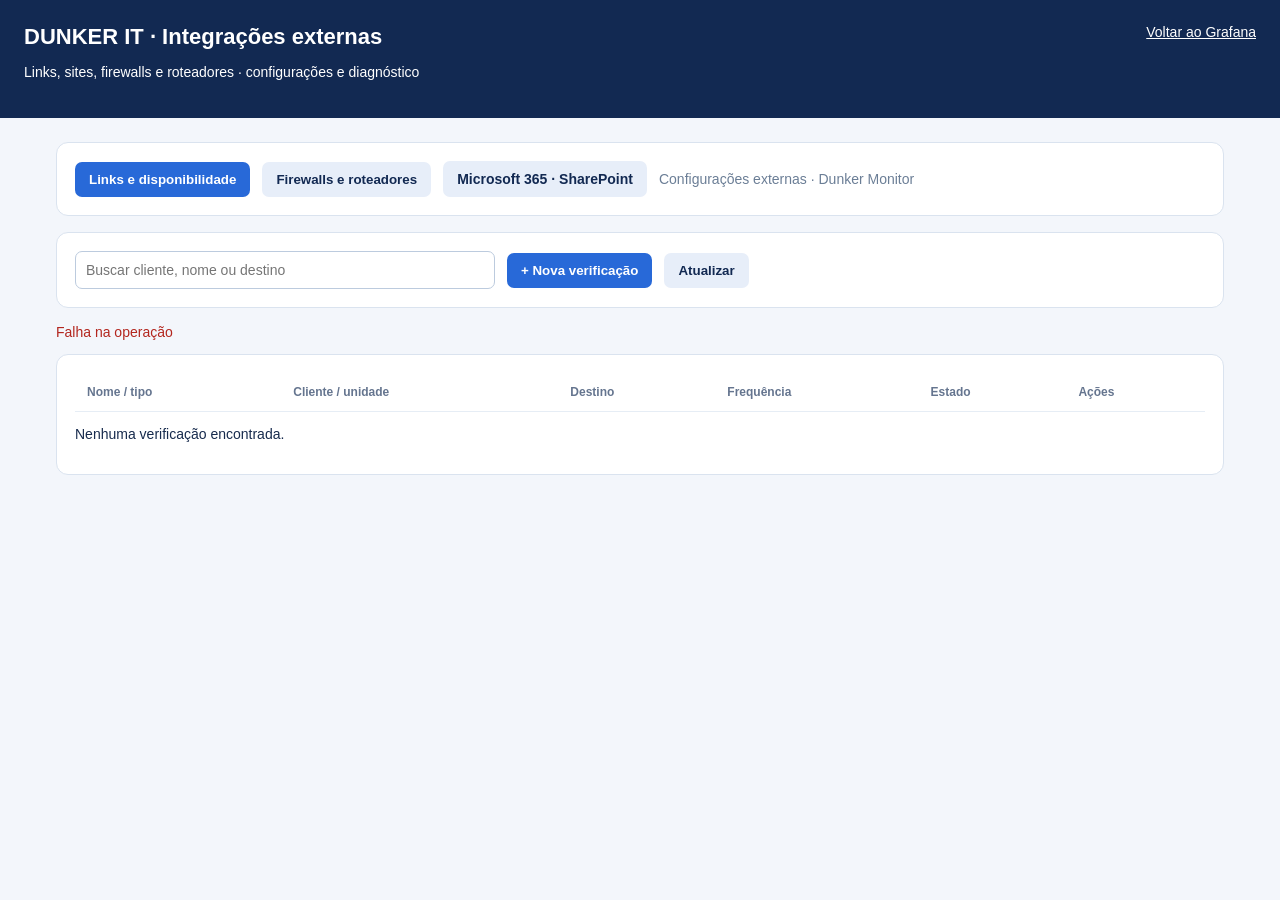
==== config/admin/index.html @ d447d8bf "Atualiza Dunker Monitor para migracao Azure" ====
<!doctype html><html lang="pt-BR"><head><meta charset="utf-8"><meta name="viewport" content="width=device-width,initial-scale=1"><title>Dunker · Integrações externas</title><style>
*{box-sizing:border-box}body{margin:0;background:#f3f6fb;color:#172b4d;font:14px 'Segoe UI',sans-serif}header{background:#122952;color:white;padding:24px}header h1{margin:0;font-size:22px}header a{color:white;float:right}main{max-width:1200px;margin:24px auto;padding:0 16px}.bar,.card{background:white;padding:18px;border:1px solid #dae3ef;border-radius:12px;margin-bottom:16px}.bar{display:flex;gap:12px;align-items:center;flex-wrap:wrap}input,select{padding:10px;border:1px solid #bccbde;border-radius:7px;width:100%;font:inherit}button{padding:10px 14px;border:0;border-radius:7px;cursor:pointer;background:#e7eef9;color:#122952;font-weight:600}.primary{background:#2869d8;color:white}.danger{color:#aa2424;background:#ffeded}table{width:100%;border-collapse:collapse}td,th{padding:12px;text-align:left;border-bottom:1px solid #e6edf5}th{color:#65758f;font-size:12px}.muted{color:#6b7e96}dialog{border:0;border-radius:14px;width:min(860px,95vw);max-height:92vh;padding:24px}dialog::backdrop{background:#12295299}.grid{display:grid;grid-template-columns:repeat(3,1fr);gap:16px}.wide{grid-column:1/-1}label{display:block;font-weight:600;margin-bottom:6px}small{color:#677c98}.actions{display:flex;flex-wrap:wrap;gap:8px;justify-content:flex-end;margin-top:20px}.notice{padding:12px;background:#eef4ff;border-radius:8px;margin-top:14px;white-space:pre-wrap}#message,#deviceMessage,#deviceError{color:#b3261e}summary{cursor:pointer;font-weight:600}h3{margin:8px 0}input[type=checkbox]{width:auto}#deviceSearch{max-width:420px}#search{max-width:420px}.hidden{display:none!important}@media(max-width:700px){.grid{grid-template-columns:1fr}.tablewrap{overflow:auto}}
</style></head><body><header><a href="/">Voltar ao Grafana</a><h1>DUNKER IT · Integrações externas</h1><p>Links, sites, firewalls e roteadores · configurações e diagnóstico</p></header><main><nav class="bar"><button id="tabLinks" class="primary">Links e disponibilidade</button><button id="tabDevices">Firewalls e roteadores</button><a href="sharepoint/" style="text-decoration:none;color:#122952;font-weight:600;padding:10px 14px;background:#e7eef9;border-radius:7px">Microsoft 365 · SharePoint</a><span class="muted">Configurações externas · Dunker Monitor</span></nav>
<section id="linksSection"><div class="bar"><input id="search" placeholder="Buscar cliente, nome ou destino"><button class="primary" id="new">+ Nova verificação</button><button id="reload">Atualizar</button><span id="summary" class="muted"></span></div><p id="message" role="alert"></p><div class="card tablewrap"><table><thead><tr><th>Nome / tipo</th><th>Cliente / unidade</th><th>Destino</th><th>Frequência</th><th>Estado</th><th>Ações</th></tr></thead><tbody id="rows"></tbody></table><p id="empty">Nenhuma verificação encontrada.</p></div></section><section id="deviceSection" class="hidden">
 <div class="bar"><input id="deviceSearch" placeholder="Buscar equipamento, cliente ou endereço"><button class="primary" id="deviceNew">+ Novo equipamento SNMP</button><button id="deviceReload">Atualizar</button><span id="deviceSummary" class="muted"></span></div>
 <div class="card"><strong>Coleta pela rede local ou VPN</strong><p>O servidor consulta o equipamento por SNMP. Ative acesso somente leitura e autorize a origem do coletor. CPU e memória dependem do modelo e firmware.</p></div>
 <p id="deviceMessage" role="alert"></p>
 <div class="card tablewrap"><table><thead><tr><th>Equipamento</th><th>Cliente / unidade</th><th>Destino / versão</th><th>Coleta</th><th>Estado</th><th>Ações</th></tr></thead><tbody id="deviceRows"></tbody></table><p id="deviceEmpty">Nenhum equipamento cadastrado nesta central.</p></div>
</section>
<dialog id="deviceModal"><form id="deviceForm"><h2 id="deviceTitle">Novo equipamento</h2><input id="d_id" type="hidden"><div class="grid">
<div><label for="d_vendor">Fabricante / perfil</label><select id="d_vendor"><option value="sonicwall">SonicWall</option><option value="mikrotik">MikroTik</option><option value="generico">Outro roteador / switch</option></select></div>
<div><label for="d_name">Nome</label><input id="d_name" required></div><div><label for="d_model">Modelo</label><input id="d_model" placeholder="Ex.: TZ350"></div>
<div><label for="d_Cliente">Cliente</label><input id="d_Cliente" required></div><div><label for="d_Unidade">Unidade</label><input id="d_Unidade" required></div><div><label for="d_Provedor">Descrição / provedor</label><input id="d_Provedor" placeholder="Firewall matriz"></div>
<div><label for="d_host">IP / hostname acessível pelo servidor</label><input id="d_host" required placeholder="172.16.27.1"></div><div><label for="d_port">Porta SNMP UDP</label><input id="d_port" type="number" min="1" max="65535" value="161" required></div><div><label for="d_firmware">Firmware</label><input id="d_firmware" placeholder="SonicOS 6.5 / 7"></div>
<div><label for="d_version">Versão</label><select id="d_version"><option value="3">SNMPv3 · authPriv</option><option value="2">SNMPv2c · somente leitura</option></select></div><div><label for="d_interval_seconds">Coletar a cada (s)</label><input id="d_interval_seconds" type="number" min="30" max="120" value="60" required></div><div><label for="d_timeout_seconds">Timeout total por coleta (s)</label><input id="d_timeout_seconds" type="number" min="5" max="50" value="20" required></div>
<div data-snmp="2" class="wide"><label for="d_community">Comunidade GET / somente leitura</label><input id="d_community" type="password" autocomplete="new-password"><small>Na edição, deixe vazio para manter a credencial salva.</small></div>
<div data-snmp="3"><label for="d_username">Usuário SNMPv3</label><input id="d_username" autocomplete="off" placeholder="Vazio mantém o usuário salvo"></div><div data-snmp="3"><label for="d_password">Senha de autenticação</label><input id="d_password" type="password" autocomplete="new-password"></div><div data-snmp="3"><label for="d_priv_password">Senha de criptografia</label><input id="d_priv_password" type="password" autocomplete="new-password"></div>
<div data-snmp="3"><label for="d_auth_protocol">Autenticação</label><select id="d_auth_protocol"><option>SHA</option><option>SHA256</option><option>MD5</option></select></div><div data-snmp="3"><label for="d_priv_protocol">Criptografia</label><select id="d_priv_protocol"><option>AES</option><option>DES</option></select></div><div><label for="d_enabled">Estado</label><select id="d_enabled"><option value="true">Ativo</option><option value="false">Pausado</option></select></div>
<details class="wide"><summary>OIDs próprios de CPU e RAM (opcional)</summary><p>Use somente OIDs que retornem utilização em percentual (0 a 100). OID escalar completo termina em .0. Campos vazios usam o perfil do fabricante.</p><div class="grid"><div><label for="d_cpu_oid">OID de CPU (%)</label><input id="d_cpu_oid" placeholder="1.3.6.1.… .0"></div><div><label for="d_ram_oid">OID de RAM (%)</label><input id="d_ram_oid" placeholder="1.3.6.1.… .0"></div></div></details>
<div class="wide"><h3>Interfaces monitoradas</h3><p class="muted">Teste a conexão para descobrir as interfaces. Marque as WANs desejadas. Se nenhuma estiver marcada, os dashboards mostram todas. Banda contratada é opcional e não é a velocidade física da porta.</p><div class="tablewrap"><table><thead><tr><th>Usar</th><th>Interface</th><th>Índice</th><th>Download contratado (Mbps)</th><th>Upload contratado (Mbps)</th></tr></thead><tbody id="interfaceRows"></tbody></table></div></div>
</div><div id="deviceResult" class="notice hidden" role="status"></div><p id="deviceError" role="alert"></p><div class="actions"><button type="button" id="deviceCancel">Cancelar</button><button type="button" id="deviceTest">Testar e descobrir interfaces</button><button type="submit" class="primary" id="deviceSave">Salvar</button></div></form></dialog>
</main>
<dialog id="modal"><form id="form"><h2 id="title">Nova verificação</h2><input id="id" type="hidden"><div class="grid">
<div><label>Tipo de verificação</label><select id="tipo"><option value="icmp">Ping — ICMP</option><option value="http">HTTP / HTTPS</option><option value="tcp">TCP</option><option value="dns">DNS</option></select></div><div class="wide"><label>Nome da verificação</label><input id="name" required placeholder="Ex.: Onkos SP — link Claro"></div>
<div><label>Cliente</label><input id="Cliente" required></div><div><label>Unidade</label><input id="Unidade" required></div><div><label>Provedor / serviço</label><input id="Provedor" required></div>
<div class="wide"><label id="destinationLabel">IP de destino</label><input id="instance" required><small id="destinationHint"></small></div>
<div data-types="tcp"><label>Porta TCP</label><input id="tcp_port" type="number" min="1" max="65535" value="443"></div>
<div data-types="http"><label>Método</label><select id="http_method"><option>GET</option><option>HEAD</option></select></div><div data-types="http"><label>Código HTTP esperado</label><input id="expected_status" type="number" min="0" max="599" value="0"><small>0 = qualquer código de 200 a 299</small></div><div data-types="http"><label>Seguir redirecionamentos</label><select id="follow_redirects"><option value="true">Sim</option><option value="false">Não</option></select></div>
<div data-types="dns"><label>Nome a consultar</label><input id="dns_name" placeholder="exemplo.com.br"></div><div data-types="dns"><label>Registro DNS</label><select id="dns_type"><option>A</option><option>AAAA</option><option>CNAME</option><option>MX</option><option>TXT</option><option>NS</option></select></div><div data-types="dns"><label>Porta DNS</label><input id="dns_port" type="number" min="1" max="65535" value="53"></div>
<div><label>Executar a cada (segundos)</label><input id="interval_seconds" type="number" min="10" max="3600" value="30" required></div><div><label id="timeoutLabel">Timeout por pacote (segundos)</label><input id="timeout_seconds" type="number" min="1" max="30" step="0.5" value="5" required></div><div><label>Estado</label><select id="enabled"><option value="true">Ativo</option><option value="false">Pausado</option></select></div>
<div data-types="icmp"><label>Quantidade de pacotes</label><input id="packet_count" type="number" min="1" max="20" value="5"></div><div data-types="icmp"><label>Intervalo entre pacotes (segundos)</label><input id="packet_interval_seconds" type="number" min="0.1" max="10" step="0.1" value="1"></div><div data-types="icmp"><label>Limite de perda (%)</label><input id="loss_warning_percent" type="number" min="0" max="100" step="0.1" value="5"></div><div data-types="icmp"><label>Limite de latência média (ms)</label><input id="latency_warning_ms" type="number" min="1" max="10000" value="100"></div>
</div><div class="notice" id="explanation"></div><div id="testResult" class="notice hidden" role="status"></div><p id="formError" role="alert"></p><div class="actions"><button type="button" id="cancel">Cancelar</button><button type="button" id="test">Testar agora</button><button type="submit" class="primary" id="save">Salvar</button></div></form></dialog>
<script>
const $=id=>document.getElementById(id), labels={icmp:'Ping — ICMP',http:'HTTP / HTTPS',tcp:'TCP',dns:'DNS'};let monitors=[];
const esc=s=>String(s??'').replace(/[&<>"']/g,c=>({'&':'&amp;','<':'&lt;','>':'&gt;','"':'&quot;',"'":'&#39;'}[c]));
async function api(path,opt={}){const r=await fetch('api/'+path,{...opt,headers:{'Content-Type':'application/json'}});const j=await r.json().catch(()=>({}));if(!r.ok)throw Error(j.error||'Falha na operação');return j}
function typeChanged(){const t=$('tipo').value;document.querySelectorAll('[data-types]').forEach(e=>{const show=e.dataset.types.split(' ').includes(t);e.classList.toggle('hidden',!show);e.querySelectorAll('input,select').forEach(x=>x.disabled=!show)});$('destinationLabel').textContent={icmp:'IP de destino (IPv4)',http:'URL completa',tcp:'IP ou hostname',dns:'Servidor DNS (IP ou hostname)'}[t];$('instance').placeholder={icmp:'172.16.27.51',http:'https://exemplo.com.br/status',tcp:'servidor.exemplo.com.br',dns:'1.1.1.1'}[t];$('destinationHint').textContent=t==='http'?'Use http:// ou https://. O certificado HTTPS é validado.':'';$('timeoutLabel').textContent=t==='icmp'?'Timeout por pacote (segundos)':'Timeout da verificação (segundos)';$('explanation').textContent={icmp:'Múltiplos pacotes medem perda e latência. O Blackbox mantém uma checagem rápida de disponibilidade independente. Todos os links têm a mesma importância.',http:'Verifica o código de resposta. GET e HEAD disponíveis; cabeçalhos personalizados, autenticação e validação do corpo ainda não estão disponíveis.',tcp:'Verifica se o destino aceita uma conexão na porta informada. Não valida o protocolo de aplicação.',dns:'Consulta o registro no servidor escolhido. Sucesso exige resposta DNS sem erro e pelo menos uma resposta. Não compara um valor de registro esperado.'}[t];$('dns_name').required=t==='dns'}
async function load(){try{monitors=await api('monitors');$('message').textContent='';render()}catch(e){$('message').textContent=e.message}}
function render(){const q=$('search').value.toLowerCase(),list=monitors.filter(x=>JSON.stringify(x).toLowerCase().includes(q));$('summary').textContent=`${monitors.length} verificações · ${monitors.filter(x=>x.enabled!==false).length} ativas`;$('empty').hidden=!!list.length;$('rows').innerHTML=list.map(x=>`<tr><td><strong>${esc(x.name||x.instance)}</strong><br>${esc(labels[x.tipo])}</td><td>${esc(x.Cliente)} / ${esc(x.Unidade)}<br>${esc(x.Provedor)}</td><td>${esc(x.instance)}${x.tipo==='dns'?'<br>'+esc(x.dns_name)+' · '+esc(x.dns_type):''}</td><td>${esc(x.interval_seconds||30)}s</td><td>${x.enabled===false?'Pausado':'Ativo'}</td><td><button data-action="edit" data-id="${esc(x.id)}">Editar</button> <button class="danger" data-action="delete" data-id="${esc(x.id)}">Excluir</button></td></tr>`).join('')}
function openForm(x){$('form').reset();$('id').value=x?.id||'';$('formError').textContent='';$('testResult').classList.add('hidden');$('title').textContent=x?'Editar verificação':'Nova verificação';if(x){['tipo','name','Cliente','Unidade','Provedor','instance','interval_seconds','timeout_seconds','packet_count','packet_interval_seconds','loss_warning_percent','latency_warning_ms','http_method','expected_status','dns_name','dns_type','dns_port','tcp_port'].forEach(k=>{if(x[k]!=null)$(k).value=x[k]});$('enabled').value=String(x.enabled!==false);$('follow_redirects').value=String(x.follow_redirects!==false);if(x.tipo==='tcp')$('instance').value=x.tcp_host||x.instance.replace(/:\d+$/,'').replace(/^\[|\]$/g,'')}typeChanged();$('modal').showModal()}
function payload(){const t=$('tipo').value,x={tipo:t};['name','Cliente','Unidade','Provedor','instance'].forEach(k=>x[k]=$(k).value.trim());['interval_seconds','timeout_seconds'].forEach(k=>x[k]=Number($(k).value));x.enabled=$('enabled').value==='true';if(t==='icmp')['packet_count','packet_interval_seconds','loss_warning_percent','latency_warning_ms'].forEach(k=>x[k]=Number($(k).value));if(t==='tcp'){x.tcp_host=x.instance;x.tcp_port=Number($('tcp_port').value)}if(t==='http'){x.http_method=$('http_method').value;x.expected_status=Number($('expected_status').value);x.follow_redirects=$('follow_redirects').value==='true'}if(t==='dns'){x.dns_name=$('dns_name').value.trim();x.dns_type=$('dns_type').value;x.dns_port=Number($('dns_port').value)}return x}
$('form').onsubmit=async e=>{e.preventDefault();$('save').disabled=true;try{const id=$('id').value;await api(id?'monitors/'+id:'monitors',{method:id?'PUT':'POST',body:JSON.stringify(payload())});$('modal').close();await load()}catch(e){$('formError').textContent=e.message}finally{$('save').disabled=false}};
$('test').onclick=async()=>{if(!$('form').reportValidity())return;$('test').disabled=true;$('testResult').classList.remove('hidden');$('testResult').textContent='Testando…';try{const r=await api('test',{method:'POST',body:JSON.stringify(payload())});$('testResult').textContent=$('tipo').value==='icmp'?`${r.collector_success?(r.success?'Respondeu':'Sem resposta'):'Falha do coletor ICMP'} · ${r.received}/${r.sent} pacotes · perda ${r.loss_percent??'—'}% · latência média ${r.rtt_ms??'—'} ms`:`${r.success?'Sucesso':'Falha'} · ${r.duration_ms} ms${r.http_status_code?' · HTTP '+r.http_status_code:''}${r.dns_rcode!=null?' · DNS rcode '+r.dns_rcode+' · '+r.dns_answers+' respostas':''}${r.error?' · '+r.error:''}`}catch(e){$('testResult').textContent=e.message}finally{$('test').disabled=false}};
$('rows').onclick=async e=>{const b=e.target.closest('button[data-id]');if(!b)return;const x=monitors.find(x=>x.id===b.dataset.id);if(b.dataset.action==='edit')openForm(x);else if(confirm('Excluir esta verificação? O histórico já coletado será preservado até a retenção expirar.')){try{await api('monitors/'+x.id,{method:'DELETE'});await load()}catch(e){$('message').textContent=e.message}}};$('new').onclick=()=>openForm();$('cancel').onclick=()=>$('modal').close();$('tipo').onchange=typeChanged;$('search').oninput=render;$('reload').onclick=load;typeChanged();load();
let devices=[], discovered=[];
function snmpVersion(){document.querySelectorAll('[data-snmp]').forEach(el=>{const show=el.dataset.snmp===$('d_version').value;el.classList.toggle('hidden',!show);el.querySelectorAll('input,select').forEach(x=>x.disabled=!show)})}
function switchTab(dev){$('linksSection').classList.toggle('hidden',dev);$('deviceSection').classList.toggle('hidden',!dev);$('tabLinks').classList.toggle('primary',!dev);$('tabDevices').classList.toggle('primary',dev);if(dev)loadDevices()}
async function loadDevices(){try{devices=await api('devices');$('deviceMessage').textContent='';renderDevices()}catch(e){$('deviceMessage').textContent=e.message}}
function renderDevices(){const q=$('deviceSearch').value.toLowerCase(),list=devices.filter(d=>JSON.stringify(d).toLowerCase().includes(q));$('deviceSummary').textContent=`${devices.length} equipamentos · ${devices.filter(x=>x.enabled).length} ativos`;$('deviceEmpty').hidden=!!list.length;$('deviceRows').innerHTML=list.map(d=>`<tr><td><strong>${esc(d.name)}</strong><br>${esc(d.vendor)} ${esc(d.model)}</td><td>${esc(d.Cliente)} / ${esc(d.Unidade)}</td><td>${esc(d.instance)}<br>SNMPv${d.version==='2'?'2c':'3'}</td><td>${esc(d.interval_seconds)}s</td><td>${d.enabled?'Ativo':'Pausado'}</td><td><button data-device="${esc(d.id)}" data-op="edit">Editar</button> <button data-device="${esc(d.id)}" data-op="pause">${d.enabled?'Pausar':'Ativar'}</button> <button class="danger" data-device="${esc(d.id)}" data-op="delete">Excluir</button></td></tr>`).join('')}
function chosenInterfaces(){return [...$('interfaceRows').querySelectorAll('tr')].filter(r=>r.querySelector('.ifcheck').checked).map(r=>({ifIndex:r.dataset.index,name:r.dataset.name,download_mbps:Number(r.querySelector('.ifdown').value),upload_mbps:Number(r.querySelector('.ifup').value)}))}
function showInterfaces(items,selected=[]){discovered=items;$('interfaceRows').innerHTML=items.map(i=>{const s=selected.find(x=>x.ifIndex===i.ifIndex);return `<tr data-index="${esc(i.ifIndex)}" data-name="${esc(i.name)}"><td><input class="ifcheck" type="checkbox" ${s?'checked':''} aria-label="Monitorar ${esc(i.name)}"></td><td>${esc(i.name)}${i.up===false?' · sem link':''}</td><td>${esc(i.ifIndex)}</td><td><input class="ifdown" type="number" min="0" max="10000000" value="${esc(s?.download_mbps||0)}" aria-label="Download contratado"></td><td><input class="ifup" type="number" min="0" max="10000000" value="${esc(s?.upload_mbps||0)}" aria-label="Upload contratado"></td></tr>`}).join('')}
function openDevice(d){$('deviceForm').reset();$('d_id').value=d?.id||'';$('deviceTitle').textContent=d?'Editar equipamento':'Novo equipamento SNMP';$('deviceError').textContent='';$('deviceResult').classList.add('hidden');for(const k of ['name','Cliente','Unidade','Provedor','host','port','vendor','model','firmware','version','interval_seconds','timeout_seconds','cpu_oid','ram_oid','auth_protocol','priv_protocol'])if(d?.[k]!=null)$('d_'+k).value=d[k];$('d_enabled').value=String(d?.enabled!==false);showInterfaces(d?.interfaces||[],d?.interfaces||[]);snmpVersion();$('deviceModal').showModal()}
function devicePayload(){const p={credentials:{}};for(const k of ['name','Cliente','Unidade','Provedor','host','vendor','model','firmware','version','cpu_oid','ram_oid'])p[k]=$('d_'+k).value.trim();for(const k of ['port','interval_seconds','timeout_seconds'])p[k]=Number($('d_'+k).value);p.enabled=$('d_enabled').value==='true';p.interfaces=chosenInterfaces();if($('d_id').value)p.id=$('d_id').value;for(const k of ['community','username','password','priv_password','auth_protocol','priv_protocol'])if(!$('d_'+k).disabled&&$('d_'+k).value)p.credentials[k]=$('d_'+k).value;return p}
$('deviceForm').onsubmit=async e=>{e.preventDefault();$('deviceSave').disabled=true;try{const id=$('d_id').value;await api(id?'devices/'+id:'devices',{method:id?'PUT':'POST',body:JSON.stringify(devicePayload())});$('deviceModal').close();await loadDevices();$('deviceMessage').textContent='Salvo. Aguarde até 2 minutos para as primeiras amostras; gráficos de banda precisam de duas ou mais coletas.'}catch(e){$('deviceError').textContent=e.message}finally{$('deviceSave').disabled=false}};
$('deviceTest').onclick=async()=>{if(!$('deviceForm').reportValidity())return;$('deviceTest').disabled=true;$('deviceSave').disabled=true;$('deviceResult').classList.remove('hidden');$('deviceResult').textContent='Consultando SNMP e descobrindo interfaces…';try{const selected=chosenInterfaces(),r=await api('devices/test',{method:'POST',body:JSON.stringify(devicePayload())});showInterfaces(r.interfaces,selected);$('deviceResult').textContent=`SNMP respondeu · ${r.interfaces.length} interfaces\nCPU: ${r.health.cpu_percent??'não exposta'}${r.health.cpu_percent!=null?'%':''} · RAM: ${r.health.ram_percent??'não exposta'}${r.health.ram_percent!=null?'%':''}\n${r.warning||'Marque as interfaces desejadas e salve o cadastro.'}`}catch(e){$('deviceResult').textContent=e.message}finally{$('deviceTest').disabled=false;$('deviceSave').disabled=false}};
$('deviceRows').onclick=async e=>{const b=e.target.closest('[data-device]');if(!b)return;const d=devices.find(x=>x.id===b.dataset.device);if(b.dataset.op==='edit')return openDevice(d);try{if(b.dataset.op==='pause')await api('devices/'+d.id,{method:'PUT',body:JSON.stringify({enabled:!d.enabled})});else if(confirm('Excluir o equipamento? O histórico permanece até o fim da retenção.'))await api('devices/'+d.id,{method:'DELETE'});await loadDevices()}catch(e){$('deviceMessage').textContent=e.message}};
$('tabLinks').onclick=()=>switchTab(false);$('tabDevices').onclick=()=>switchTab(true);$('deviceNew').onclick=()=>openDevice();$('deviceCancel').onclick=()=>$('deviceModal').close();$('deviceReload').onclick=loadDevices;$('deviceSearch').oninput=renderDevices;$('d_version').onchange=snmpVersion;

</script></body></html>
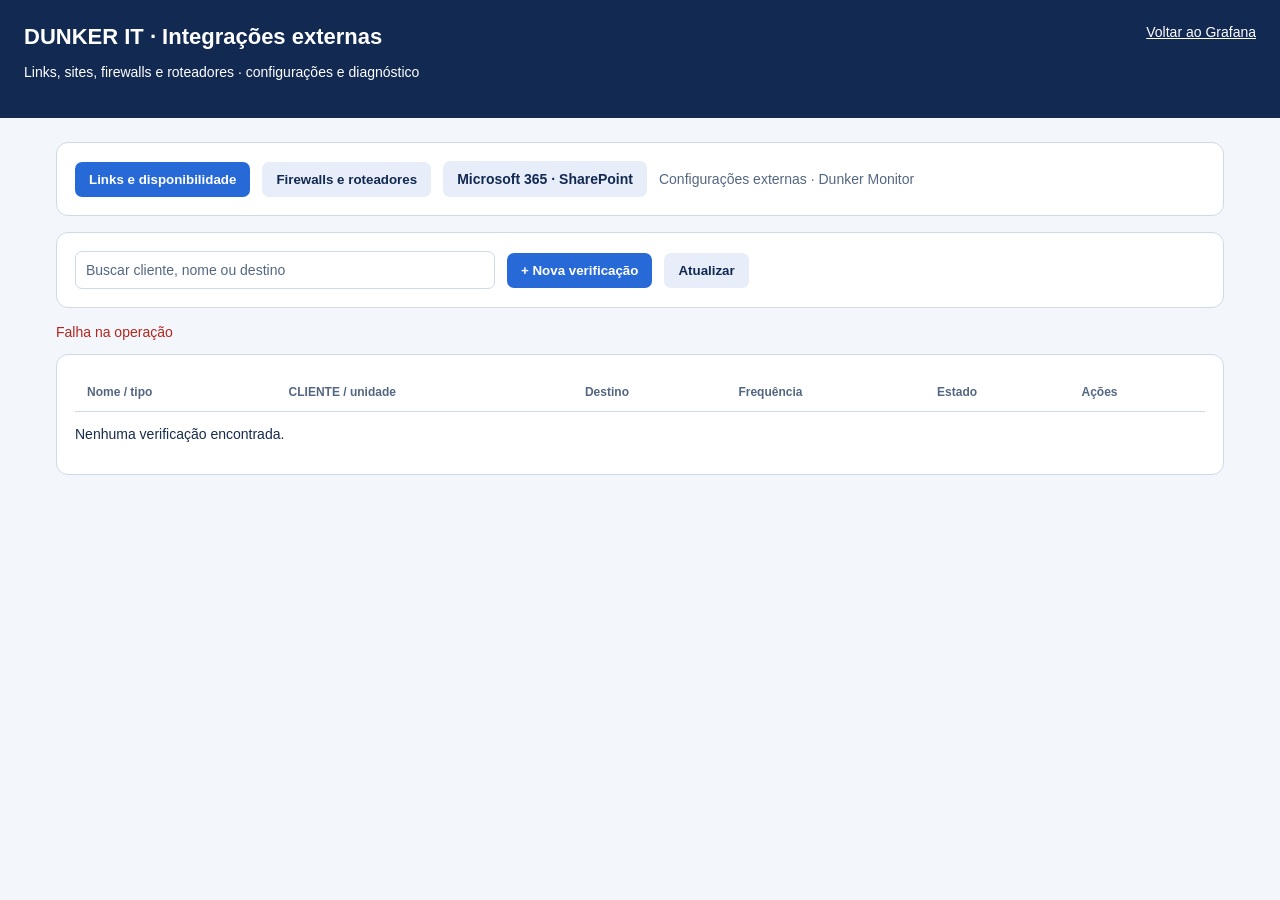
==== commit 346a1b6d: "Atualiza Dunker Monitor para ambiente Azure" ====
--- a/config/admin/index.html
+++ b/config/admin/index.html
@@ -1,16 +1,22 @@
 <!doctype html><html lang="pt-BR"><head><meta charset="utf-8"><meta name="viewport" content="width=device-width,initial-scale=1"><title>Dunker · Integrações externas</title><style>
 *{box-sizing:border-box}body{margin:0;background:#f3f6fb;color:#172b4d;font:14px 'Segoe UI',sans-serif}header{background:#122952;color:white;padding:24px}header h1{margin:0;font-size:22px}header a{color:white;float:right}main{max-width:1200px;margin:24px auto;padding:0 16px}.bar,.card{background:white;padding:18px;border:1px solid #dae3ef;border-radius:12px;margin-bottom:16px}.bar{display:flex;gap:12px;align-items:center;flex-wrap:wrap}input,select{padding:10px;border:1px solid #bccbde;border-radius:7px;width:100%;font:inherit}button{padding:10px 14px;border:0;border-radius:7px;cursor:pointer;background:#e7eef9;color:#122952;font-weight:600}.primary{background:#2869d8;color:white}.danger{color:#aa2424;background:#ffeded}table{width:100%;border-collapse:collapse}td,th{padding:12px;text-align:left;border-bottom:1px solid #e6edf5}th{color:#65758f;font-size:12px}.muted{color:#6b7e96}dialog{border:0;border-radius:14px;width:min(860px,95vw);max-height:92vh;padding:24px}dialog::backdrop{background:#12295299}.grid{display:grid;grid-template-columns:repeat(3,1fr);gap:16px}.wide{grid-column:1/-1}label{display:block;font-weight:600;margin-bottom:6px}small{color:#677c98}.actions{display:flex;flex-wrap:wrap;gap:8px;justify-content:flex-end;margin-top:20px}.notice{padding:12px;background:#eef4ff;border-radius:8px;margin-top:14px;white-space:pre-wrap}#message,#deviceMessage,#deviceError{color:#b3261e}summary{cursor:pointer;font-weight:600}h3{margin:8px 0}input[type=checkbox]{width:auto}#deviceSearch{max-width:420px}#search{max-width:420px}.hidden{display:none!important}@media(max-width:700px){.grid{grid-template-columns:1fr}.tablewrap{overflow:auto}}
+
+:host,body{--dnk-bg:#f3f6fb;--dnk-card:#fff;--dnk-input:#fff;--dnk-fg:#172b4d;--dnk-muted:#536782;--dnk-line:#ced9e9;color:var(--dnk-fg);background:var(--dnk-bg)}
+:host(.theme-dark){--dnk-bg:#101823;--dnk-card:#192435;--dnk-input:#24344b;--dnk-fg:#edf3fc;--dnk-muted:#b0c0d8;--dnk-line:#536783}
+.bar,.card,dialog{background:var(--dnk-card);color:var(--dnk-fg);border:1px solid var(--dnk-line)}input,select,option{background:var(--dnk-input);color:var(--dnk-fg);border:1px solid var(--dnk-line)}small,th,.muted{color:var(--dnk-muted)}input::placeholder{color:var(--dnk-muted);opacity:1}.notice{background:var(--dnk-input);color:var(--dnk-fg);border:1px solid var(--dnk-line)}.tablewrap{overflow-x:auto}td,th{border-color:var(--dnk-line)}#deviceInterfaces{min-width:680px}#deviceInterfaces input{min-width:110px}select{min-height:40px}select option{font-size:14px}#deviceError,#formError{color:#f37c75}
+
+.grid{grid-template-columns:repeat(3,minmax(0,1fr))}label{overflow-wrap:anywhere;min-width:0}select{line-height:1.5;min-height:44px}option{color:var(--dnk-fg);background:var(--dnk-input)}@media(max-width:700px){.grid{grid-template-columns:1fr}}
 </style></head><body><header><a href="/">Voltar ao Grafana</a><h1>DUNKER IT · Integrações externas</h1><p>Links, sites, firewalls e roteadores · configurações e diagnóstico</p></header><main><nav class="bar"><button id="tabLinks" class="primary">Links e disponibilidade</button><button id="tabDevices">Firewalls e roteadores</button><a href="sharepoint/" style="text-decoration:none;color:#122952;font-weight:600;padding:10px 14px;background:#e7eef9;border-radius:7px">Microsoft 365 · SharePoint</a><span class="muted">Configurações externas · Dunker Monitor</span></nav>
-<section id="linksSection"><div class="bar"><input id="search" placeholder="Buscar cliente, nome ou destino"><button class="primary" id="new">+ Nova verificação</button><button id="reload">Atualizar</button><span id="summary" class="muted"></span></div><p id="message" role="alert"></p><div class="card tablewrap"><table><thead><tr><th>Nome / tipo</th><th>Cliente / unidade</th><th>Destino</th><th>Frequência</th><th>Estado</th><th>Ações</th></tr></thead><tbody id="rows"></tbody></table><p id="empty">Nenhuma verificação encontrada.</p></div></section><section id="deviceSection" class="hidden">
+<section id="linksSection"><div class="bar"><input id="search" placeholder="Buscar cliente, nome ou destino"><button class="primary" id="new">+ Nova verificação</button><button id="reload">Atualizar</button><span id="summary" class="muted"></span></div><p id="message" role="alert"></p><div class="card tablewrap"><table><thead><tr><th>Nome / tipo</th><th>CLIENTE / unidade</th><th>Destino</th><th>Frequência</th><th>Estado</th><th>Ações</th></tr></thead><tbody id="rows"></tbody></table><p id="empty">Nenhuma verificação encontrada.</p></div></section><section id="deviceSection" class="hidden">
  <div class="bar"><input id="deviceSearch" placeholder="Buscar equipamento, cliente ou endereço"><button class="primary" id="deviceNew">+ Novo equipamento SNMP</button><button id="deviceReload">Atualizar</button><span id="deviceSummary" class="muted"></span></div>
  <div class="card"><strong>Coleta pela rede local ou VPN</strong><p>O servidor consulta o equipamento por SNMP. Ative acesso somente leitura e autorize a origem do coletor. CPU e memória dependem do modelo e firmware.</p></div>
  <p id="deviceMessage" role="alert"></p>
- <div class="card tablewrap"><table><thead><tr><th>Equipamento</th><th>Cliente / unidade</th><th>Destino / versão</th><th>Coleta</th><th>Estado</th><th>Ações</th></tr></thead><tbody id="deviceRows"></tbody></table><p id="deviceEmpty">Nenhum equipamento cadastrado nesta central.</p></div>
+ <div class="card tablewrap"><table><thead><tr><th>Equipamento</th><th>CLIENTE / unidade</th><th>Destino / versão</th><th>Coleta</th><th>Estado</th><th>Ações</th></tr></thead><tbody id="deviceRows"></tbody></table><p id="deviceEmpty">Nenhum equipamento cadastrado nesta central.</p></div>
 </section>
 <dialog id="deviceModal"><form id="deviceForm"><h2 id="deviceTitle">Novo equipamento</h2><input id="d_id" type="hidden"><div class="grid">
 <div><label for="d_vendor">Fabricante / perfil</label><select id="d_vendor"><option value="sonicwall">SonicWall</option><option value="mikrotik">MikroTik</option><option value="generico">Outro roteador / switch</option></select></div>
 <div><label for="d_name">Nome</label><input id="d_name" required></div><div><label for="d_model">Modelo</label><input id="d_model" placeholder="Ex.: TZ350"></div>
-<div><label for="d_Cliente">Cliente</label><input id="d_Cliente" required></div><div><label for="d_Unidade">Unidade</label><input id="d_Unidade" required></div><div><label for="d_Provedor">Descrição / provedor</label><input id="d_Provedor" placeholder="Firewall matriz"></div>
+<div><label for="d_CLIENTE">CLIENTE</label><input id="d_CLIENTE" required></div><div><label for="d_UNIDADE">UNIDADE</label><input id="d_UNIDADE" required></div><div><label for="d_Provedor">Descrição / provedor</label><input id="d_Provedor" placeholder="Firewall matriz"></div>
 <div><label for="d_host">IP / hostname acessível pelo servidor</label><input id="d_host" required placeholder="172.16.27.1"></div><div><label for="d_port">Porta SNMP UDP</label><input id="d_port" type="number" min="1" max="65535" value="161" required></div><div><label for="d_firmware">Firmware</label><input id="d_firmware" placeholder="SonicOS 6.5 / 7"></div>
 <div><label for="d_version">Versão</label><select id="d_version"><option value="3">SNMPv3 · authPriv</option><option value="2">SNMPv2c · somente leitura</option></select></div><div><label for="d_interval_seconds">Coletar a cada (s)</label><input id="d_interval_seconds" type="number" min="30" max="120" value="60" required></div><div><label for="d_timeout_seconds">Timeout total por coleta (s)</label><input id="d_timeout_seconds" type="number" min="5" max="50" value="20" required></div>
 <div data-snmp="2" class="wide"><label for="d_community">Comunidade GET / somente leitura</label><input id="d_community" type="password" autocomplete="new-password"><small>Na edição, deixe vazio para manter a credencial salva.</small></div>
@@ -22,7 +28,7 @@
 </main>
 <dialog id="modal"><form id="form"><h2 id="title">Nova verificação</h2><input id="id" type="hidden"><div class="grid">
 <div><label>Tipo de verificação</label><select id="tipo"><option value="icmp">Ping — ICMP</option><option value="http">HTTP / HTTPS</option><option value="tcp">TCP</option><option value="dns">DNS</option></select></div><div class="wide"><label>Nome da verificação</label><input id="name" required placeholder="Ex.: Onkos SP — link Claro"></div>
-<div><label>Cliente</label><input id="Cliente" required></div><div><label>Unidade</label><input id="Unidade" required></div><div><label>Provedor / serviço</label><input id="Provedor" required></div>
+<div><label>CLIENTE</label><input id="CLIENTE" required></div><div><label>UNIDADE</label><input id="UNIDADE" required></div><div><label>Provedor / serviço</label><input id="Provedor" required></div>
 <div class="wide"><label id="destinationLabel">IP de destino</label><input id="instance" required><small id="destinationHint"></small></div>
 <div data-types="tcp"><label>Porta TCP</label><input id="tcp_port" type="number" min="1" max="65535" value="443"></div>
 <div data-types="http"><label>Método</label><select id="http_method"><option>GET</option><option>HEAD</option></select></div><div data-types="http"><label>Código HTTP esperado</label><input id="expected_status" type="number" min="0" max="599" value="0"><small>0 = qualquer código de 200 a 299</small></div><div data-types="http"><label>Seguir redirecionamentos</label><select id="follow_redirects"><option value="true">Sim</option><option value="false">Não</option></select></div>
@@ -34,26 +40,26 @@
 const $=id=>document.getElementById(id), labels={icmp:'Ping — ICMP',http:'HTTP / HTTPS',tcp:'TCP',dns:'DNS'};let monitors=[];
 const esc=s=>String(s??'').replace(/[&<>"']/g,c=>({'&':'&amp;','<':'&lt;','>':'&gt;','"':'&quot;',"'":'&#39;'}[c]));
 async function api(path,opt={}){const r=await fetch('api/'+path,{...opt,headers:{'Content-Type':'application/json'}});const j=await r.json().catch(()=>({}));if(!r.ok)throw Error(j.error||'Falha na operação');return j}
-function typeChanged(){const t=$('tipo').value;document.querySelectorAll('[data-types]').forEach(e=>{const show=e.dataset.types.split(' ').includes(t);e.classList.toggle('hidden',!show);e.querySelectorAll('input,select').forEach(x=>x.disabled=!show)});$('destinationLabel').textContent={icmp:'IP de destino (IPv4)',http:'URL completa',tcp:'IP ou hostname',dns:'Servidor DNS (IP ou hostname)'}[t];$('instance').placeholder={icmp:'172.16.27.51',http:'https://exemplo.com.br/status',tcp:'servidor.exemplo.com.br',dns:'1.1.1.1'}[t];$('destinationHint').textContent=t==='http'?'Use http:// ou https://. O certificado HTTPS é validado.':'';$('timeoutLabel').textContent=t==='icmp'?'Timeout por pacote (segundos)':'Timeout da verificação (segundos)';$('explanation').textContent={icmp:'Múltiplos pacotes medem perda e latência. O Blackbox mantém uma checagem rápida de disponibilidade independente. Todos os links têm a mesma importância.',http:'Verifica o código de resposta. GET e HEAD disponíveis; cabeçalhos personalizados, autenticação e validação do corpo ainda não estão disponíveis.',tcp:'Verifica se o destino aceita uma conexão na porta informada. Não valida o protocolo de aplicação.',dns:'Consulta o registro no servidor escolhido. Sucesso exige resposta DNS sem erro e pelo menos uma resposta. Não compara um valor de registro esperado.'}[t];$('dns_name').required=t==='dns'}
+function typeChanged(){const t=$('tipo').value;document.querySelectorAll('[data-types]').forEach(e=>{const show=e.dataset.types.split(' ').includes(t);e.classList.toggle('hidden',!show);e.querySelectorAll('input,select').forEach(x=>x.disabled=!show)});$('destinationLabel').textContent={icmp:'IP de destino (IPv4)',http:'URL completa',tcp:'IP ou hostname',dns:'Servidor DNS (IP ou hostname)'}[t];$('instance').placeholder={icmp:'172.16.27.51',http:'https://exemplo.com.br/status',tcp:'servidor.exemplo.com.br',dns:'1.1.1.1'}[t];$('destinationHint').textContent=t==='http'?'Use http:// ou https://. O certificado HTTPS é validado.':'';$('timeoutLabel').textContent=t==='icmp'?'Timeout por pacote (segundos)':'Timeout da verificação (segundos)';$('explanation').textContent={icmp:'Múltiplos pacotes medem perda e latência. Todos os links têm a mesma importância.',http:'Verifica o código de resposta. GET e HEAD disponíveis; cabeçalhos personalizados, autenticação e validação do corpo ainda não estão disponíveis.',tcp:'Verifica se o destino aceita uma conexão na porta informada. Não valida o protocolo de aplicação.',dns:'Consulta o registro no servidor escolhido. Sucesso exige resposta DNS sem erro e pelo menos uma resposta. Não compara um valor de registro esperado.'}[t];$('dns_name').required=t==='dns'}
 async function load(){try{monitors=await api('monitors');$('message').textContent='';render()}catch(e){$('message').textContent=e.message}}
-function render(){const q=$('search').value.toLowerCase(),list=monitors.filter(x=>JSON.stringify(x).toLowerCase().includes(q));$('summary').textContent=`${monitors.length} verificações · ${monitors.filter(x=>x.enabled!==false).length} ativas`;$('empty').hidden=!!list.length;$('rows').innerHTML=list.map(x=>`<tr><td><strong>${esc(x.name||x.instance)}</strong><br>${esc(labels[x.tipo])}</td><td>${esc(x.Cliente)} / ${esc(x.Unidade)}<br>${esc(x.Provedor)}</td><td>${esc(x.instance)}${x.tipo==='dns'?'<br>'+esc(x.dns_name)+' · '+esc(x.dns_type):''}</td><td>${esc(x.interval_seconds||30)}s</td><td>${x.enabled===false?'Pausado':'Ativo'}</td><td><button data-action="edit" data-id="${esc(x.id)}">Editar</button> <button class="danger" data-action="delete" data-id="${esc(x.id)}">Excluir</button></td></tr>`).join('')}
-function openForm(x){$('form').reset();$('id').value=x?.id||'';$('formError').textContent='';$('testResult').classList.add('hidden');$('title').textContent=x?'Editar verificação':'Nova verificação';if(x){['tipo','name','Cliente','Unidade','Provedor','instance','interval_seconds','timeout_seconds','packet_count','packet_interval_seconds','loss_warning_percent','latency_warning_ms','http_method','expected_status','dns_name','dns_type','dns_port','tcp_port'].forEach(k=>{if(x[k]!=null)$(k).value=x[k]});$('enabled').value=String(x.enabled!==false);$('follow_redirects').value=String(x.follow_redirects!==false);if(x.tipo==='tcp')$('instance').value=x.tcp_host||x.instance.replace(/:\d+$/,'').replace(/^\[|\]$/g,'')}typeChanged();$('modal').showModal()}
-function payload(){const t=$('tipo').value,x={tipo:t};['name','Cliente','Unidade','Provedor','instance'].forEach(k=>x[k]=$(k).value.trim());['interval_seconds','timeout_seconds'].forEach(k=>x[k]=Number($(k).value));x.enabled=$('enabled').value==='true';if(t==='icmp')['packet_count','packet_interval_seconds','loss_warning_percent','latency_warning_ms'].forEach(k=>x[k]=Number($(k).value));if(t==='tcp'){x.tcp_host=x.instance;x.tcp_port=Number($('tcp_port').value)}if(t==='http'){x.http_method=$('http_method').value;x.expected_status=Number($('expected_status').value);x.follow_redirects=$('follow_redirects').value==='true'}if(t==='dns'){x.dns_name=$('dns_name').value.trim();x.dns_type=$('dns_type').value;x.dns_port=Number($('dns_port').value)}return x}
+function render(){const q=$('search').value.toLowerCase(),list=monitors.filter(x=>JSON.stringify(x).toLowerCase().includes(q));$('summary').textContent=`${monitors.length} verificações · ${monitors.filter(x=>x.enabled!==false).length} ativas`;$('empty').hidden=!!list.length;$('rows').innerHTML=list.map(x=>`<tr><td><strong>${esc(x.name||x.instance)}</strong><br>${esc(labels[x.tipo])}</td><td>${esc(x.CLIENTE)} / ${esc(x.UNIDADE)}<br>${esc(x.Provedor)}</td><td>${esc(x.instance)}${x.tipo==='dns'?'<br>'+esc(x.dns_name)+' · '+esc(x.dns_type):''}</td><td>${esc(x.interval_seconds||30)}s</td><td>${x.enabled===false?'Pausado':'Ativo'}</td><td><button data-action="edit" data-id="${esc(x.id)}">Editar</button> <button class="danger" data-action="delete" data-id="${esc(x.id)}">Excluir</button></td></tr>`).join('')}
+function openForm(x){$('form').reset();$('id').value=x?.id||'';$('formError').textContent='';$('testResult').classList.add('hidden');$('title').textContent=x?'Editar verificação':'Nova verificação';if(x){['tipo','name','CLIENTE','UNIDADE','Provedor','instance','interval_seconds','timeout_seconds','packet_count','packet_interval_seconds','loss_warning_percent','latency_warning_ms','http_method','expected_status','dns_name','dns_type','dns_port','tcp_port'].forEach(k=>{if(x[k]!=null)$(k).value=x[k]});$('enabled').value=String(x.enabled!==false);$('follow_redirects').value=String(x.follow_redirects!==false);if(x.tipo==='tcp')$('instance').value=x.tcp_host||x.instance.replace(/:\d+$/,'').replace(/^\[|\]$/g,'')}typeChanged();$('modal').showModal()}
+function payload(){const t=$('tipo').value,x={tipo:t};['name','CLIENTE','UNIDADE','Provedor','instance'].forEach(k=>x[k]=$(k).value.trim());['interval_seconds','timeout_seconds'].forEach(k=>x[k]=Number($(k).value));x.enabled=$('enabled').value==='true';if(t==='icmp')['packet_count','packet_interval_seconds','loss_warning_percent','latency_warning_ms'].forEach(k=>x[k]=Number($(k).value));if(t==='tcp'){x.tcp_host=x.instance;x.tcp_port=Number($('tcp_port').value)}if(t==='http'){x.http_method=$('http_method').value;x.expected_status=Number($('expected_status').value);x.follow_redirects=$('follow_redirects').value==='true'}if(t==='dns'){x.dns_name=$('dns_name').value.trim();x.dns_type=$('dns_type').value;x.dns_port=Number($('dns_port').value)}return x}
 $('form').onsubmit=async e=>{e.preventDefault();$('save').disabled=true;try{const id=$('id').value;await api(id?'monitors/'+id:'monitors',{method:id?'PUT':'POST',body:JSON.stringify(payload())});$('modal').close();await load()}catch(e){$('formError').textContent=e.message}finally{$('save').disabled=false}};
 $('test').onclick=async()=>{if(!$('form').reportValidity())return;$('test').disabled=true;$('testResult').classList.remove('hidden');$('testResult').textContent='Testando…';try{const r=await api('test',{method:'POST',body:JSON.stringify(payload())});$('testResult').textContent=$('tipo').value==='icmp'?`${r.collector_success?(r.success?'Respondeu':'Sem resposta'):'Falha do coletor ICMP'} · ${r.received}/${r.sent} pacotes · perda ${r.loss_percent??'—'}% · latência média ${r.rtt_ms??'—'} ms`:`${r.success?'Sucesso':'Falha'} · ${r.duration_ms} ms${r.http_status_code?' · HTTP '+r.http_status_code:''}${r.dns_rcode!=null?' · DNS rcode '+r.dns_rcode+' · '+r.dns_answers+' respostas':''}${r.error?' · '+r.error:''}`}catch(e){$('testResult').textContent=e.message}finally{$('test').disabled=false}};
-$('rows').onclick=async e=>{const b=e.target.closest('button[data-id]');if(!b)return;const x=monitors.find(x=>x.id===b.dataset.id);if(b.dataset.action==='edit')openForm(x);else if(confirm('Excluir esta verificação? O histórico já coletado será preservado até a retenção expirar.')){try{await api('monitors/'+x.id,{method:'DELETE'});await load()}catch(e){$('message').textContent=e.message}}};$('new').onclick=()=>openForm();$('cancel').onclick=()=>$('modal').close();$('tipo').onchange=typeChanged;$('search').oninput=render;$('reload').onclick=load;typeChanged();load();
+$('rows').onclick=async e=>{const b=e.target.closest('button[data-id]');if(!b)return;const x=monitors.find(x=>x.id===b.dataset.id);if(b.dataset.action==='edit')openForm(x);else if(confirm('Excluir esta verificação? O cadastro e o histórico serão preservados em Itens Excluídos para reativação.')){try{await api('monitors/'+x.id,{method:'DELETE'});await load()}catch(e){$('message').textContent=e.message}}};$('new').onclick=()=>openForm();$('cancel').onclick=()=>$('modal').close();$('tipo').onchange=typeChanged;$('search').oninput=render;$('reload').onclick=load;typeChanged();load();
 let devices=[], discovered=[];
 function snmpVersion(){document.querySelectorAll('[data-snmp]').forEach(el=>{const show=el.dataset.snmp===$('d_version').value;el.classList.toggle('hidden',!show);el.querySelectorAll('input,select').forEach(x=>x.disabled=!show)})}
 function switchTab(dev){$('linksSection').classList.toggle('hidden',dev);$('deviceSection').classList.toggle('hidden',!dev);$('tabLinks').classList.toggle('primary',!dev);$('tabDevices').classList.toggle('primary',dev);if(dev)loadDevices()}
 async function loadDevices(){try{devices=await api('devices');$('deviceMessage').textContent='';renderDevices()}catch(e){$('deviceMessage').textContent=e.message}}
-function renderDevices(){const q=$('deviceSearch').value.toLowerCase(),list=devices.filter(d=>JSON.stringify(d).toLowerCase().includes(q));$('deviceSummary').textContent=`${devices.length} equipamentos · ${devices.filter(x=>x.enabled).length} ativos`;$('deviceEmpty').hidden=!!list.length;$('deviceRows').innerHTML=list.map(d=>`<tr><td><strong>${esc(d.name)}</strong><br>${esc(d.vendor)} ${esc(d.model)}</td><td>${esc(d.Cliente)} / ${esc(d.Unidade)}</td><td>${esc(d.instance)}<br>SNMPv${d.version==='2'?'2c':'3'}</td><td>${esc(d.interval_seconds)}s</td><td>${d.enabled?'Ativo':'Pausado'}</td><td><button data-device="${esc(d.id)}" data-op="edit">Editar</button> <button data-device="${esc(d.id)}" data-op="pause">${d.enabled?'Pausar':'Ativar'}</button> <button class="danger" data-device="${esc(d.id)}" data-op="delete">Excluir</button></td></tr>`).join('')}
+function renderDevices(){const q=$('deviceSearch').value.toLowerCase(),list=devices.filter(d=>JSON.stringify(d).toLowerCase().includes(q));$('deviceSummary').textContent=`${devices.length} equipamentos · ${devices.filter(x=>x.enabled).length} ativos`;$('deviceEmpty').hidden=!!list.length;$('deviceRows').innerHTML=list.map(d=>`<tr><td><strong>${esc(d.name)}</strong><br>${esc(d.vendor)} ${esc(d.model)}</td><td>${esc(d.CLIENTE)} / ${esc(d.UNIDADE)}</td><td>${esc(d.instance)}<br>SNMPv${d.version==='2'?'2c':'3'}</td><td>${esc(d.interval_seconds)}s</td><td>${d.enabled?'Ativo':'Pausado'}</td><td><button data-device="${esc(d.id)}" data-op="edit">Editar</button> <button data-device="${esc(d.id)}" data-op="pause">${d.enabled?'Pausar':'Ativar'}</button> <button class="danger" data-device="${esc(d.id)}" data-op="delete">Excluir</button></td></tr>`).join('')}
 function chosenInterfaces(){return [...$('interfaceRows').querySelectorAll('tr')].filter(r=>r.querySelector('.ifcheck').checked).map(r=>({ifIndex:r.dataset.index,name:r.dataset.name,download_mbps:Number(r.querySelector('.ifdown').value),upload_mbps:Number(r.querySelector('.ifup').value)}))}
 function showInterfaces(items,selected=[]){discovered=items;$('interfaceRows').innerHTML=items.map(i=>{const s=selected.find(x=>x.ifIndex===i.ifIndex);return `<tr data-index="${esc(i.ifIndex)}" data-name="${esc(i.name)}"><td><input class="ifcheck" type="checkbox" ${s?'checked':''} aria-label="Monitorar ${esc(i.name)}"></td><td>${esc(i.name)}${i.up===false?' · sem link':''}</td><td>${esc(i.ifIndex)}</td><td><input class="ifdown" type="number" min="0" max="10000000" value="${esc(s?.download_mbps||0)}" aria-label="Download contratado"></td><td><input class="ifup" type="number" min="0" max="10000000" value="${esc(s?.upload_mbps||0)}" aria-label="Upload contratado"></td></tr>`}).join('')}
-function openDevice(d){$('deviceForm').reset();$('d_id').value=d?.id||'';$('deviceTitle').textContent=d?'Editar equipamento':'Novo equipamento SNMP';$('deviceError').textContent='';$('deviceResult').classList.add('hidden');for(const k of ['name','Cliente','Unidade','Provedor','host','port','vendor','model','firmware','version','interval_seconds','timeout_seconds','cpu_oid','ram_oid','auth_protocol','priv_protocol'])if(d?.[k]!=null)$('d_'+k).value=d[k];$('d_enabled').value=String(d?.enabled!==false);showInterfaces(d?.interfaces||[],d?.interfaces||[]);snmpVersion();$('deviceModal').showModal()}
-function devicePayload(){const p={credentials:{}};for(const k of ['name','Cliente','Unidade','Provedor','host','vendor','model','firmware','version','cpu_oid','ram_oid'])p[k]=$('d_'+k).value.trim();for(const k of ['port','interval_seconds','timeout_seconds'])p[k]=Number($('d_'+k).value);p.enabled=$('d_enabled').value==='true';p.interfaces=chosenInterfaces();if($('d_id').value)p.id=$('d_id').value;for(const k of ['community','username','password','priv_password','auth_protocol','priv_protocol'])if(!$('d_'+k).disabled&&$('d_'+k).value)p.credentials[k]=$('d_'+k).value;return p}
+function openDevice(d){$('deviceForm').reset();$('d_id').value=d?.id||'';$('deviceTitle').textContent=d?'Editar equipamento':'Novo equipamento SNMP';$('deviceError').textContent='';$('deviceResult').classList.add('hidden');for(const k of ['name','CLIENTE','UNIDADE','Provedor','host','port','vendor','model','firmware','version','interval_seconds','timeout_seconds','cpu_oid','ram_oid','auth_protocol','priv_protocol'])if(d?.[k]!=null)$('d_'+k).value=d[k];$('d_enabled').value=String(d?.enabled!==false);showInterfaces(d?.interfaces||[],d?.interfaces||[]);snmpVersion();$('deviceModal').showModal()}
+function devicePayload(){const p={credentials:{}};for(const k of ['name','CLIENTE','UNIDADE','Provedor','host','vendor','model','firmware','version','cpu_oid','ram_oid'])p[k]=$('d_'+k).value.trim();for(const k of ['port','interval_seconds','timeout_seconds'])p[k]=Number($('d_'+k).value);p.enabled=$('d_enabled').value==='true';p.interfaces=chosenInterfaces();if($('d_id').value)p.id=$('d_id').value;for(const k of ['community','username','password','priv_password','auth_protocol','priv_protocol'])if(!$('d_'+k).disabled&&$('d_'+k).value)p.credentials[k]=$('d_'+k).value;return p}
 $('deviceForm').onsubmit=async e=>{e.preventDefault();$('deviceSave').disabled=true;try{const id=$('d_id').value;await api(id?'devices/'+id:'devices',{method:id?'PUT':'POST',body:JSON.stringify(devicePayload())});$('deviceModal').close();await loadDevices();$('deviceMessage').textContent='Salvo. Aguarde até 2 minutos para as primeiras amostras; gráficos de banda precisam de duas ou mais coletas.'}catch(e){$('deviceError').textContent=e.message}finally{$('deviceSave').disabled=false}};
 $('deviceTest').onclick=async()=>{if(!$('deviceForm').reportValidity())return;$('deviceTest').disabled=true;$('deviceSave').disabled=true;$('deviceResult').classList.remove('hidden');$('deviceResult').textContent='Consultando SNMP e descobrindo interfaces…';try{const selected=chosenInterfaces(),r=await api('devices/test',{method:'POST',body:JSON.stringify(devicePayload())});showInterfaces(r.interfaces,selected);$('deviceResult').textContent=`SNMP respondeu · ${r.interfaces.length} interfaces\nCPU: ${r.health.cpu_percent??'não exposta'}${r.health.cpu_percent!=null?'%':''} · RAM: ${r.health.ram_percent??'não exposta'}${r.health.ram_percent!=null?'%':''}\n${r.warning||'Marque as interfaces desejadas e salve o cadastro.'}`}catch(e){$('deviceResult').textContent=e.message}finally{$('deviceTest').disabled=false;$('deviceSave').disabled=false}};
-$('deviceRows').onclick=async e=>{const b=e.target.closest('[data-device]');if(!b)return;const d=devices.find(x=>x.id===b.dataset.device);if(b.dataset.op==='edit')return openDevice(d);try{if(b.dataset.op==='pause')await api('devices/'+d.id,{method:'PUT',body:JSON.stringify({enabled:!d.enabled})});else if(confirm('Excluir o equipamento? O histórico permanece até o fim da retenção.'))await api('devices/'+d.id,{method:'DELETE'});await loadDevices()}catch(e){$('deviceMessage').textContent=e.message}};
+$('deviceRows').onclick=async e=>{const b=e.target.closest('[data-device]');if(!b)return;const d=devices.find(x=>x.id===b.dataset.device);if(b.dataset.op==='edit')return openDevice(d);try{if(b.dataset.op==='pause')await api('devices/'+d.id,{method:'PUT',body:JSON.stringify({enabled:!d.enabled})});else if(confirm('Excluir o equipamento? O cadastro, a credencial e o histórico serão preservados em Itens Excluídos.'))await api('devices/'+d.id,{method:'DELETE'});await loadDevices()}catch(e){$('deviceMessage').textContent=e.message}};
 $('tabLinks').onclick=()=>switchTab(false);$('tabDevices').onclick=()=>switchTab(true);$('deviceNew').onclick=()=>openDevice();$('deviceCancel').onclick=()=>$('deviceModal').close();$('deviceReload').onclick=loadDevices;$('deviceSearch').oninput=renderDevices;$('d_version').onchange=snmpVersion;
 
 </script></body></html>
